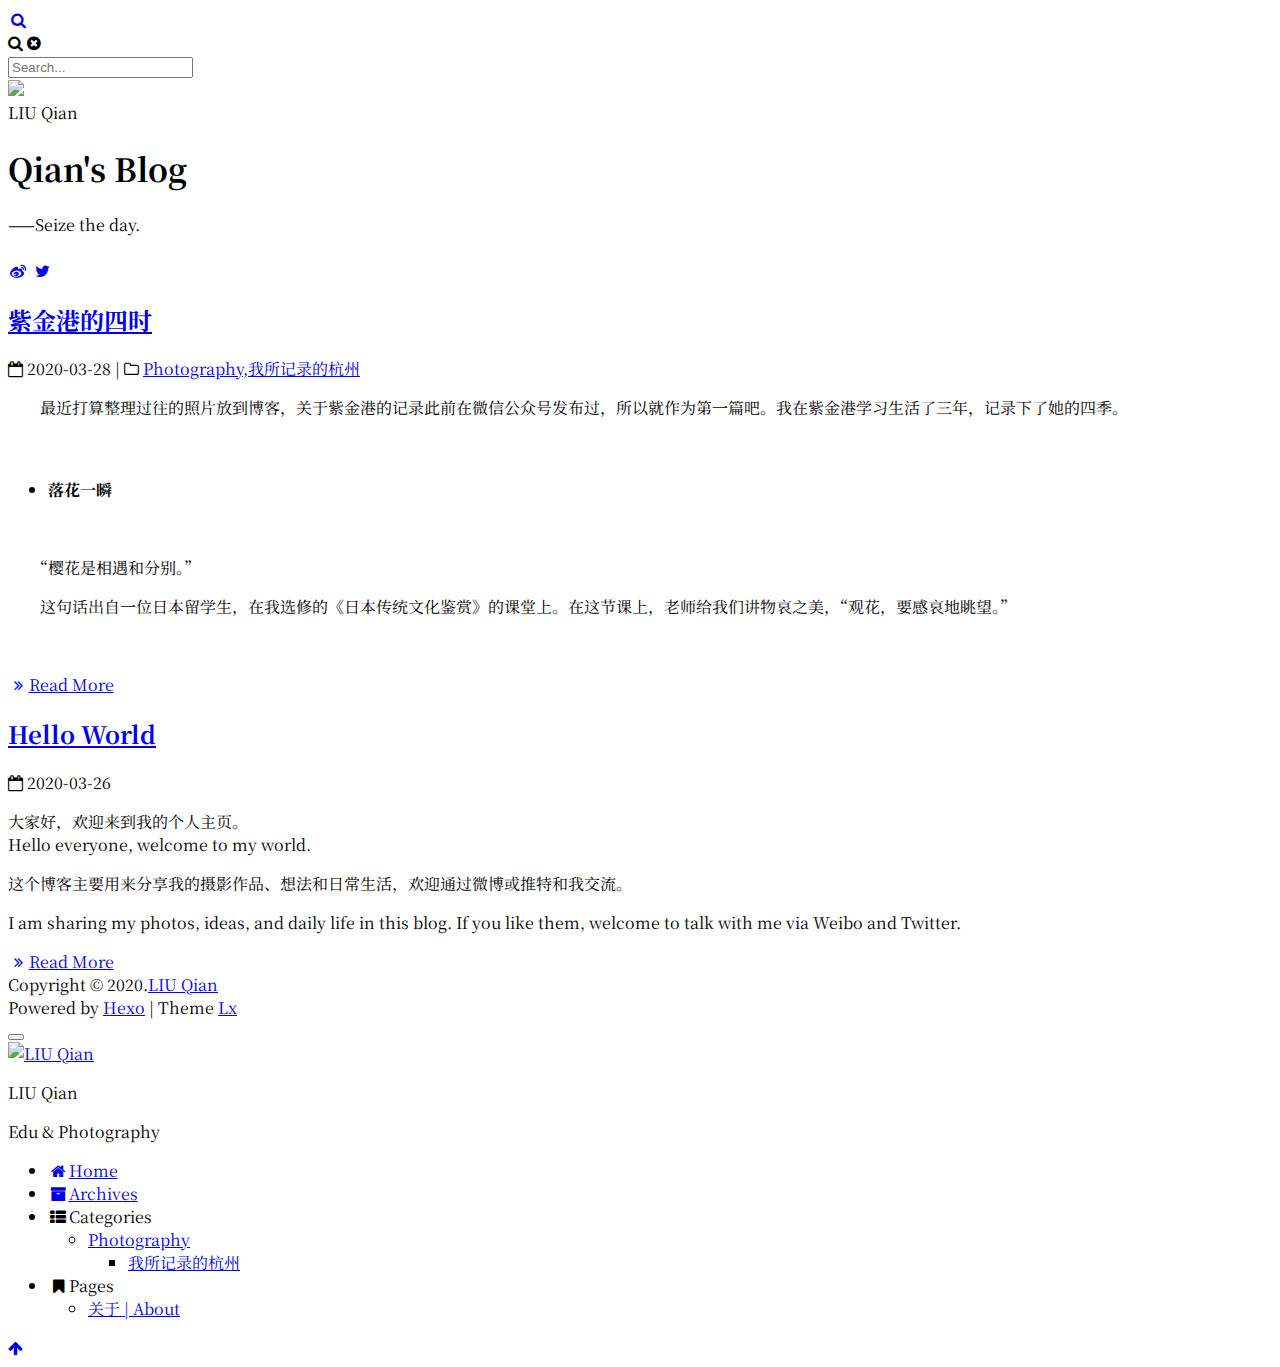
==== index.html @ de5c0c34 "Site updated: 2020-03-30 13:27:25" ====
<!DOCTYPE html>
<html lang="en">
<head>
  <meta http-equiv="Content-Type" content="text/html; charset=UTF-8">
  <meta http-equiv="X-UA-Compatible" content="IE=edge">
  <meta name="theme-color" content=#58b77a>
  <title>Qian&#39;s Blog</title>
  <meta name="viewport" content="width=device-width, initial-scale=1">
  <meta name="author" content="LIU Qian">
  <meta name="keywords" content="">
  <meta name="description" content="">
  <script id="hexo-configurations">
  var CONFIG = {
    root: '/',
    theme: 'lx',
    version: '0.3.9',
    localsearch:{
      "enable": true,
      "trigger": "manual",
      "top_n_per_article": 1,
      "unescape": false,
      "preload": false
      },
    path: 'search.xml'
  };
</script>

  <link rel="shortcut icon" href="/favicon.ico">
  <link rel="stylesheet" href="/css/main.css">
  <style type="text/css">
    pre,
    code {
      font-family: 'Fira Code', monospace;
    }
    html {
      font-family: 'Noto Serif SC', sans-serif;
    }
    body {
      font-family: 'Noto Serif SC', sans-serif;
    }
    h1, h2, h3, h4, h5, figure {
      font-family: 'Noto Serif SC', sans-serif;
    }
    .menu-container{
      font-family: 'Noto Serif SC', sans-serif;
    }
  </style>

  <script src="//cdn.jsdelivr.net/npm/jquery@3.4.1/dist/jquery.min.js"></script>
  <script src="/js/jquery.jside.menu.js"></script>
	<script>
	$(document).ready(function(){
	$(".menu-container").jSideMenu({
	    jSidePosition: "position-right",
	    jSideSticky: true,
	    jSideSkin: "greenish",
	     });
	}); 
	</script>
  
  <link rel="stylesheet" href="//fonts.googleapis.com/css?family=Fira Code:300,300italic,400,400italic,700,700italic|Noto Serif SC:300,300italic,400,400italic,700,700italic&display=swap&subset=latin,latin-ext">
  <link rel="stylesheet" href="//cdn.jsdelivr.net/npm/font-awesome@4.7.0/css/font-awesome.min.css">
<meta name="generator" content="Hexo 4.2.0"><link rel="stylesheet" href="\assets\css\APlayer.min.css" class="aplayer-style-marker">
<script src="\assets\js\APlayer.min.js" class="aplayer-script-marker"></script>
</head>
<body>
<div id="page">
<a href="javascript:;" class="popup-trigger"><i class="menu-item-icon fa fa-search fa-fw"></i></a>
<div class="popup search-popup local-search-popup">
  <div class="local-search-header clearfix">
    <span class="search-icon">
      <i class="fa fa-search"></i>
    </span>
    <span class="popup-btn-close">
      <i class="fa fa-times-circle"></i>
    </span>
    <div class="local-search-input-wrapper">
      <input autocomplete="off"
             placeholder="Search..." spellcheck="false"
             type="text" id="local-search-input">
    </div>
  </div>
  <div id="local-search-result"></div>
</div>

<div id="lx-aside" style="background-image: url(/images/cover.jpg)">
  <div class="overlay">
  <div class="featured">
    <div class="avatar"><a href="/"><img src="/images/avatar.jpg"></a></div>
    <span>LIU Qian</span>
    <h1>Qian's Blog</h1>
    <span>——Seize the day. <br> <br>  </span>
    <div class="social-links">
    <a href="https://weibo.com/1618413872/profile?topnav=1&amp;wvr=6&amp;is_all=1" target="_blank"><i class="fa fa-weibo fa-fw"></i></a>
    <a href="https://twitter.com/lqpbs" target="_blank"><i class="fa fa-twitter fa-fw"></i></a>
</div>
  </div>
  </div>
</div>

<div id="lx-main-content">
  <div class="lx-post"> 

  <div class="lx-entry padding">
    <div>
      <h2 class="title"><a href="/zju-photos/">紫金港的四时</a></h2>
      <span class="lx-post-detail"><i class="fa fa-calendar-o"></i> 2020-03-28 | <i class="fa fa-folder-o"></i> <a class="category-link" href="/categories/Photography/">Photography</a>,<a class="category-link" href="/categories/Photography/%E6%88%91%E6%89%80%E8%AE%B0%E5%BD%95%E7%9A%84%E6%9D%AD%E5%B7%9E/">我所记录的杭州</a></span>
      <p><p>　　最近打算整理过往的照片放到博客，关于紫金港的记录此前在微信公众号发布过，所以就作为第一篇吧。我在紫金港学习生活了三年，记录下了她的四季。</p>

        <div id="aplayer-kNlfsmZJ" class="aplayer aplayer-tag-marker" style="margin-bottom: 20px;">
            <pre class="aplayer-lrc-content"></pre>
        </div>
        <script>
          var ap = new APlayer({
            element: document.getElementById("aplayer-kNlfsmZJ"),
            narrow: false,
            autoplay: false,
            showlrc: false,
            music: {
              title: "南方",
              author: "达达",
              url: "http://music.163.com/song/media/outer/url?id=350802.mp3",
              pic: "",
              lrc: ""
            }
          });
          window.aplayers || (window.aplayers = []);
          window.aplayers.push(ap);
        </script>

<br>

<ul>
<li><strong>落花一瞬</strong></li>
</ul>
<br>

<p>　　“樱花是相遇和分别。”</p>
<p>　　这句话出自一位日本留学生，在我选修的《日本传统文化鉴赏》的课堂上。在这节课上，老师给我们讲物哀之美，“观花，要感哀地眺望。”</p>
<p><img src="/zju-photos/%E6%A8%B1%E8%8A%B1.jpg" alt></p></p>
      <div class="post-button"><a class="btn" href="/zju-photos/" rel="noopener"><i class="fa fa-angle-double-right fa-fw"></i>Read More</a></div>
    </div>
  </div>
  <div class="lx-entry padding">
    <div>
      <h2 class="title"><a href="/Hi/">Hello World</a></h2>
      <span class="lx-post-detail"><i class="fa fa-calendar-o"></i> 2020-03-26</span>
      <p><p>大家好，欢迎来到我的个人主页。<br>Hello everyone, welcome to my world.</p>
<p>这个博客主要用来分享我的摄影作品、想法和日常生活，欢迎通过微博或推特和我交流。</p>
<p>I am sharing my photos,  ideas, and daily life in this blog. If you like them, welcome to talk with me via Weibo and Twitter.</p></p>
      <div class="post-button"><a class="btn" href="/Hi/" rel="noopener"><i class="fa fa-angle-double-right fa-fw"></i>Read More</a></div>
    </div>
  </div>



<footer>
  <div>
  Copyright &copy; 2020.<a href="/">LIU Qian</a><br>Powered by <a href="https://hexo.io" target="_blank">Hexo</a> | Theme <a href="https://lx.js.org" target="_blank">Lx</a><br>
  </div>
</footer>

  </div>
</div>
</div>

<button class="hamburger hamburger--arrow-r" type="button">
    <div class="hamburger-box">
      <div class="hamburger-inner"></div>
    </div>
</button> 
<div class="menu visibility">
  <div class="menu-head">
    <span class="layer">
      <div class="col">
        <div class="row for-pic">
          <div class="profile-pic">
            <a href="/"><img src="/images/avatar.jpg" alt="LIU Qian"/></a>
          </div>
        </div>
        <div class="row for-name">
          <p>LIU Qian</p>
          <span class="tagline">Edu & Photography</span>
        </div>
      </div>
    </span>
  </div>
  <nav class="menu-container">
  <ul class="menu-items">
    <li><a href="/"><i class="fa fa-home fa-fw"></i>Home</a></li>
    <li><a href="/archives/"><i class="fa fa-archive fa-fw"></i>Archives</a></li>
    <li class="has-sub"><span class="dropdown-heading">
      <i class="fa fa-th-list fa-fw"></i>Categories</span>
        <ul class="category-list"><li class="category-list-item"><a class="category-list-link" href="/categories/Photography/">Photography</a><ul class="category-list-child"><li class="category-list-item"><a class="category-list-link" href="/categories/Photography/%E6%88%91%E6%89%80%E8%AE%B0%E5%BD%95%E7%9A%84%E6%9D%AD%E5%B7%9E/">我所记录的杭州</a></li></ul></li></ul>
    </li>
    <li class="has-sub"><span class="dropdown-heading">
      <i class="fa fa-bookmark fa-fw"></i>Pages</span>
        <ul>
          <li><a href="/Hi/">关于 | About</a></li>
        </ul>
    </li>
    
  </ul>
  </nav>
</div>

<div class="gototop js-top">
  <a href="#" class="js-gotop"><i class="fa fa-arrow-up"></i></a>
</div>
<script src="/js/jquery.easing.min.js"></script>
<script>
(function () {
	"use strict";
	var goToTop = function() {
		$(".js-gotop").on("click", function(event){
			event.preventDefault();
			$("html, body").animate({
				scrollTop: $("html").offset().top
			}, 500, "easeInOutExpo");
			return false;
		});
		$(window).scroll(function(){
			var $win = $(window);
			if ($win.scrollTop() > 200) {
				$(".js-top").addClass("active");
			} else {
				$(".js-top").removeClass("active");
			}
		});
	};
	$(function(){
		goToTop();
	});
}());
</script>
<script src="/js/local.search.js"></script>

</body>
</html>
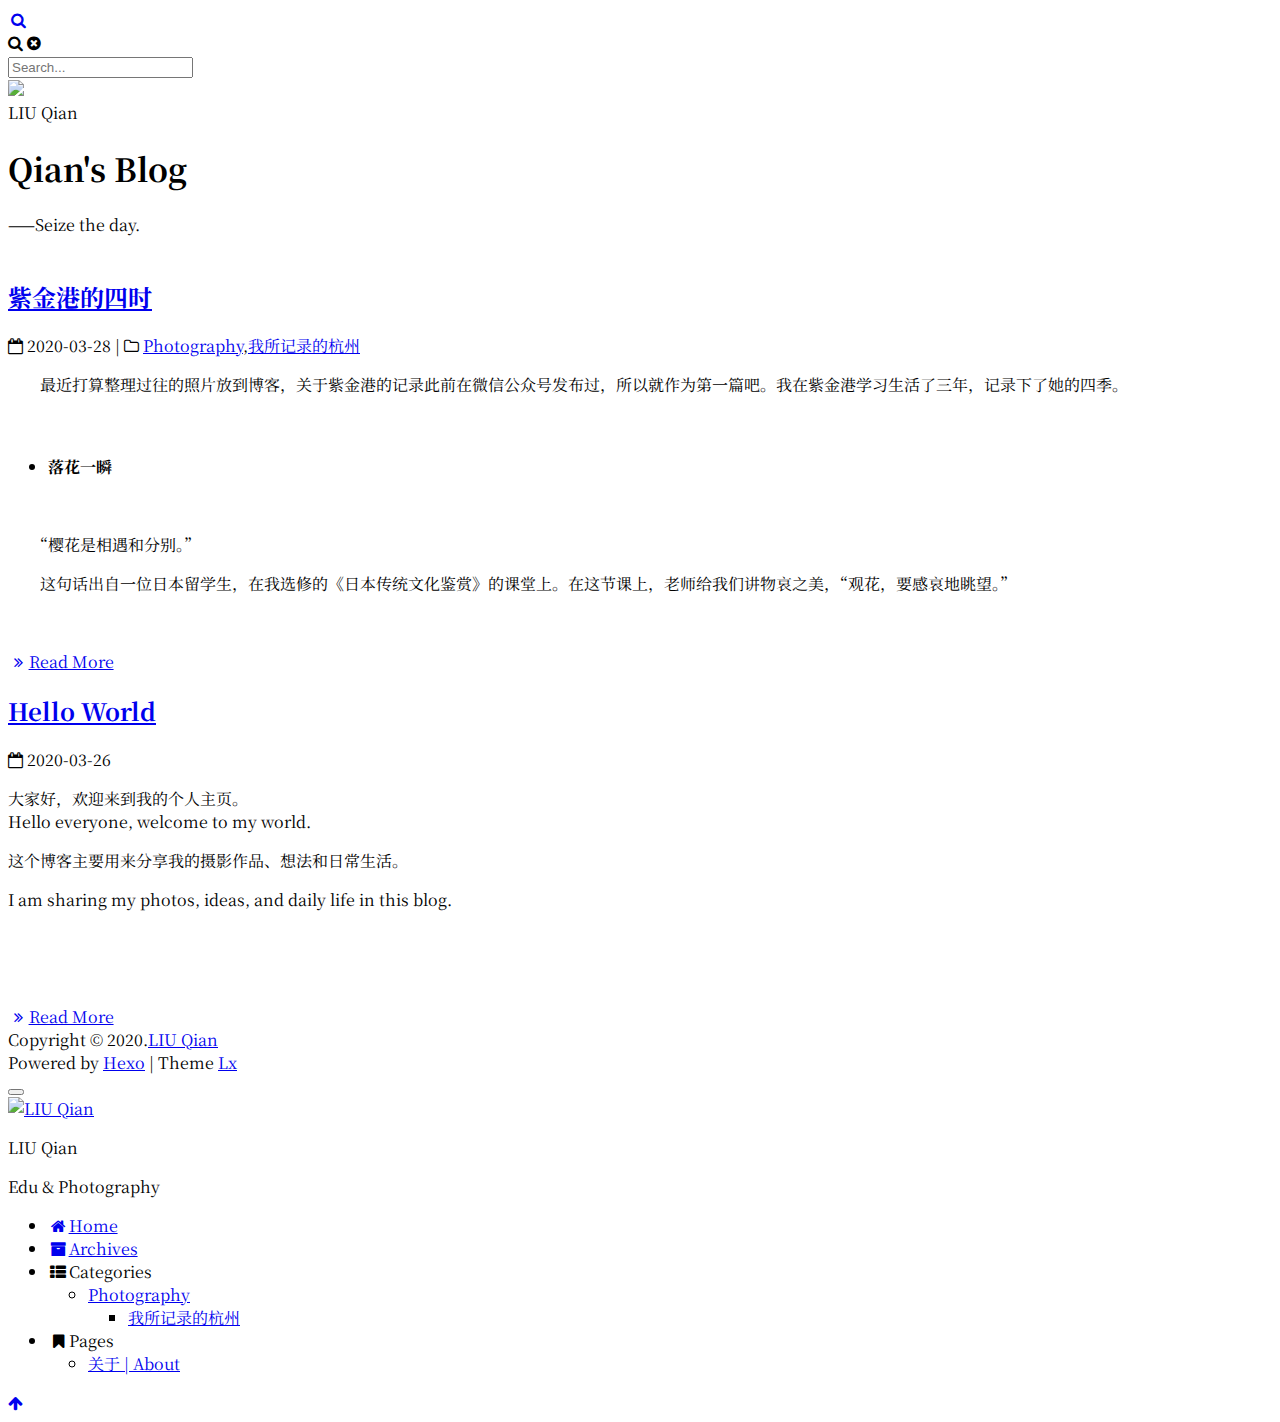
==== commit 24e06dc2: "Site updated: 2022-03-19 18:39:20" ====
--- a/index.html
+++ b/index.html
@@ -17,7 +17,7 @@
     localsearch:{
       "enable": true,
       "trigger": "manual",
-      "top_n_per_article": 1,
+      "top_n_per_article": 5,
       "unescape": false,
       "preload": false
       },
@@ -26,7 +26,7 @@
 </script>
 
   <link rel="shortcut icon" href="/favicon.ico">
-  <link rel="stylesheet" href="/css/main.css">
+  <link rel="stylesheet" href="https://cdn.jsdelivr.net/gh/procyon-pbs/myblog@V1.4/source/css/main.min.css">
   <style type="text/css">
     pre,
     code {
@@ -47,7 +47,7 @@
   </style>
 
   <script src="//cdn.jsdelivr.net/npm/jquery@3.4.1/dist/jquery.min.js"></script>
-  <script src="/js/jquery.jside.menu.js"></script>
+  <script src="https://cdn.jsdelivr.net/gh/procyon-pbs/myblog@V1.4/source/js/jquery.jside.menu.js"></script>
 	<script>
 	$(document).ready(function(){
 	$(".menu-container").jSideMenu({
@@ -90,10 +90,7 @@
     <span>LIU Qian</span>
     <h1>Qian's Blog</h1>
     <span>——Seize the day. <br> <br>  </span>
-    <div class="social-links">
-    <a href="https://weibo.com/1618413872/profile?topnav=1&amp;wvr=6&amp;is_all=1" target="_blank"><i class="fa fa-weibo fa-fw"></i></a>
-    <a href="https://twitter.com/lqpbs" target="_blank"><i class="fa fa-twitter fa-fw"></i></a>
-</div>
+    
   </div>
   </div>
 </div>
@@ -107,12 +104,12 @@
       <span class="lx-post-detail"><i class="fa fa-calendar-o"></i> 2020-03-28 | <i class="fa fa-folder-o"></i> <a class="category-link" href="/categories/Photography/">Photography</a>,<a class="category-link" href="/categories/Photography/%E6%88%91%E6%89%80%E8%AE%B0%E5%BD%95%E7%9A%84%E6%9D%AD%E5%B7%9E/">我所记录的杭州</a></span>
       <p><p>　　最近打算整理过往的照片放到博客，关于紫金港的记录此前在微信公众号发布过，所以就作为第一篇吧。我在紫金港学习生活了三年，记录下了她的四季。</p>
 
-        <div id="aplayer-kNlfsmZJ" class="aplayer aplayer-tag-marker" style="margin-bottom: 20px;">
+        <div id="aplayer-ErIeeAsP" class="aplayer aplayer-tag-marker" style="margin-bottom: 20px;">
             <pre class="aplayer-lrc-content"></pre>
         </div>
         <script>
           var ap = new APlayer({
-            element: document.getElementById("aplayer-kNlfsmZJ"),
+            element: document.getElementById("aplayer-ErIeeAsP"),
             narrow: false,
             autoplay: false,
             showlrc: false,
@@ -146,8 +143,12 @@
       <h2 class="title"><a href="/Hi/">Hello World</a></h2>
       <span class="lx-post-detail"><i class="fa fa-calendar-o"></i> 2020-03-26</span>
       <p><p>大家好，欢迎来到我的个人主页。<br>Hello everyone, welcome to my world.</p>
-<p>这个博客主要用来分享我的摄影作品、想法和日常生活，欢迎通过微博或推特和我交流。</p>
-<p>I am sharing my photos,  ideas, and daily life in this blog. If you like them, welcome to talk with me via Weibo and Twitter.</p></p>
+<p>这个博客主要用来分享我的摄影作品、想法和日常生活。</p>
+<p>I am sharing my photos,  ideas, and daily life in this blog.</p>
+<br>
+
+<p><img src="/Hi/723.JPG" alt></p>
+</p>
       <div class="post-button"><a class="btn" href="/Hi/" rel="noopener"><i class="fa fa-angle-double-right fa-fw"></i>Read More</a></div>
     </div>
   </div>
@@ -207,7 +208,7 @@
 <div class="gototop js-top">
   <a href="#" class="js-gotop"><i class="fa fa-arrow-up"></i></a>
 </div>
-<script src="/js/jquery.easing.min.js"></script>
+<script src="https://cdn.jsdelivr.net/gh/procyon-pbs/myblog@V1.4/source/js/jquery.easing.min.js"></script>
 <script>
 (function () {
 	"use strict";
@@ -233,7 +234,7 @@
 	});
 }());
 </script>
-<script src="/js/local.search.js"></script>
+<script src="https://cdn.jsdelivr.net/gh/procyon-pbs/myblog@V1.4/source/js/local.search.js"></script>
 
 </body>
 </html>
